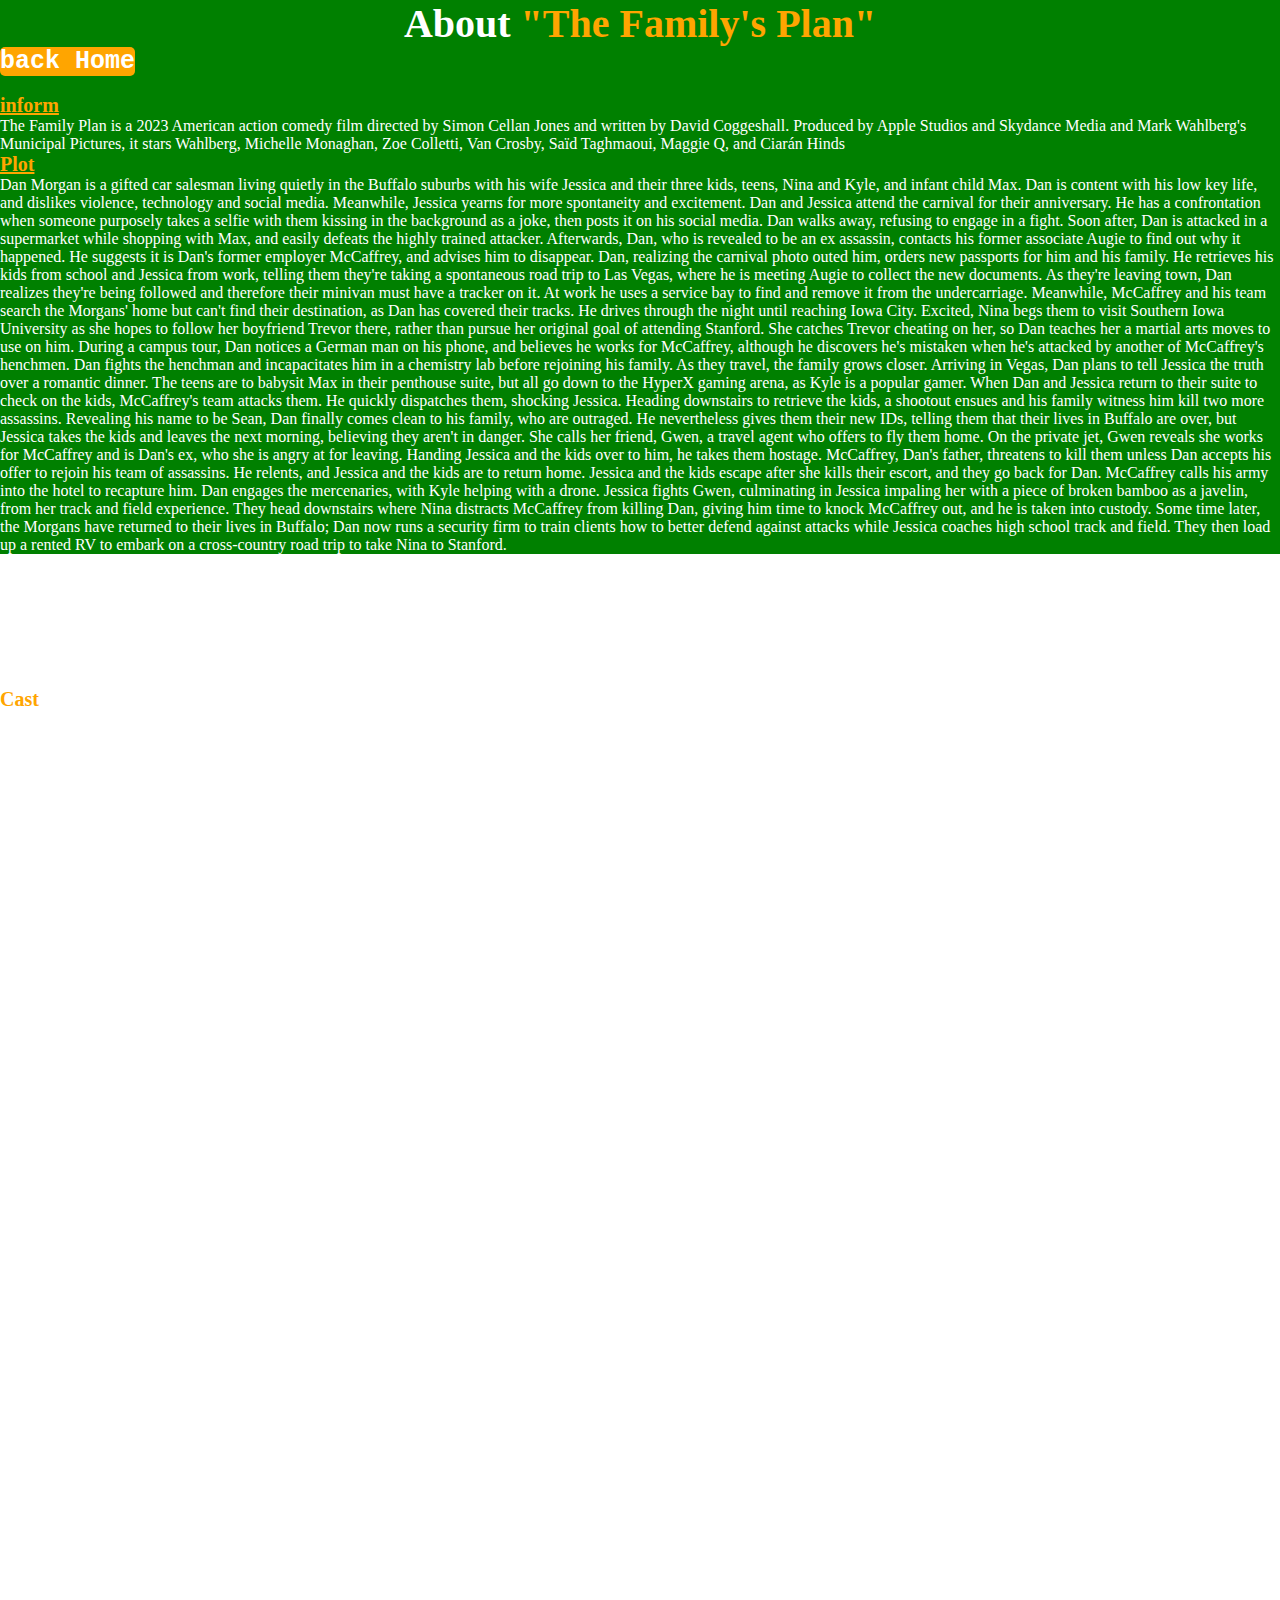
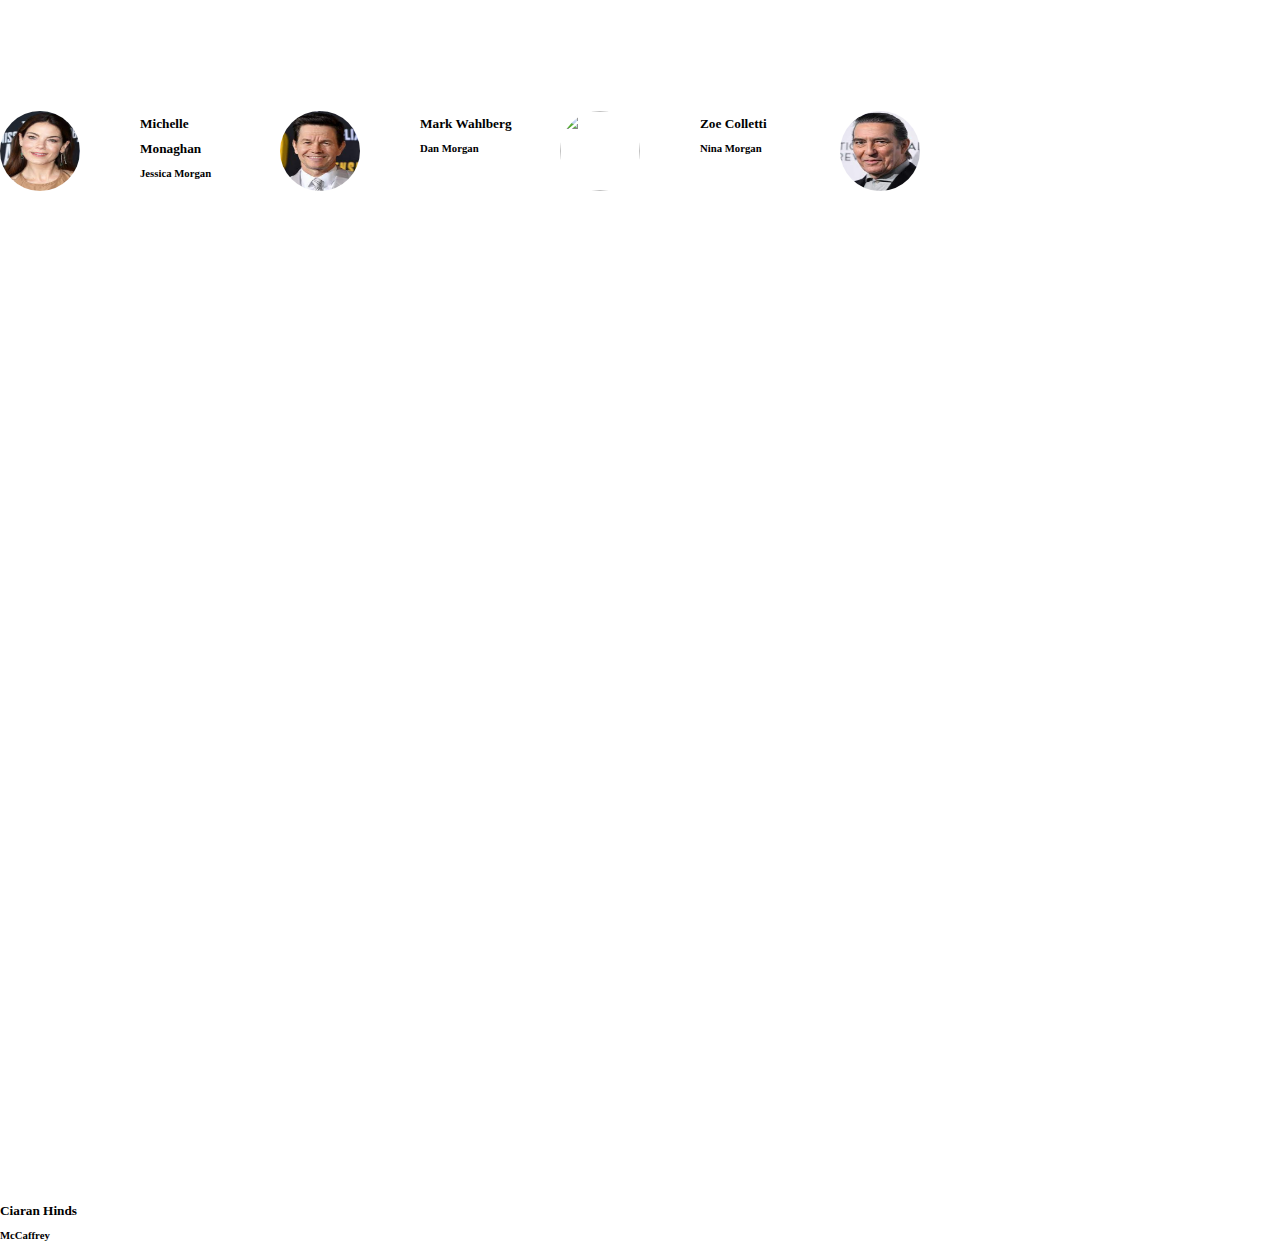
==== about.html @ d95799eb "movie ranking" ====
<!DOCTYPE html>
<html lang="en">
<head>
    <meta charset="UTF-8">
    <meta http-equiv="X-UA-Compatible" content="IE=edge">
    <meta name="viewport" content="width=device-width, initial-scale=1.0">
    <title>the family's plan</title>
    <link rel="stylesheet" href="css/about.css">
</head>
<body>
    <header>
        <h1> About <span>"The Family's Plan"</span></h1>
        <li><a href="index.html"> back Home</a></li>
        <img src="https://resizing.flixster.com/-XZAfHZM39UwaGJIFWKAE8fS0ak=/v3/t/assets/p26016828_k_h9_ab.jpg"
         alt="">
        <h3>inform</h3>
        <p>
            The Family Plan is a 2023 American action comedy film directed by Simon Cellan Jones and written by David Coggeshall. Produced by Apple Studios and Skydance Media and Mark Wahlberg's Municipal Pictures, it stars Wahlberg, Michelle Monaghan, Zoe Colletti, Van Crosby, Saïd Taghmaoui, Maggie Q, and Ciarán Hinds
        </p>
        <h3>Plot</h3>
        <P>
            Dan Morgan is a gifted car salesman living quietly in the Buffalo suburbs with his wife Jessica and their three kids, teens, Nina and Kyle, and infant child Max. Dan is content with his low key life, and dislikes violence, technology and social media. Meanwhile, Jessica yearns for more spontaneity and excitement.

Dan and Jessica attend the carnival for their anniversary. He has a confrontation when someone purposely takes a selfie with them kissing in the background as a joke, then posts it on his social media. Dan walks away, refusing to engage in a fight.

Soon after, Dan is attacked in a supermarket while shopping with Max, and easily defeats the highly trained attacker. Afterwards, Dan, who is revealed to be an ex assassin, contacts his former associate Augie to find out why it happened. He suggests it is Dan's former employer McCaffrey, and advises him to disappear.

Dan, realizing the carnival photo outed him, orders new passports for him and his family. He retrieves his kids from school and Jessica from work, telling them they're taking a spontaneous road trip to Las Vegas, where he is meeting Augie to collect the new documents.

As they're leaving town, Dan realizes they're being followed and therefore their minivan must have a tracker on it. At work he uses a service bay to find and remove it from the undercarriage.

Meanwhile, McCaffrey and his team search the Morgans' home but can't find their destination, as Dan has covered their tracks. He drives through the night until reaching Iowa City. Excited, Nina begs them to visit Southern Iowa University as she hopes to follow her boyfriend Trevor there, rather than pursue her original goal of attending Stanford. She catches Trevor cheating on her, so Dan teaches her a martial arts moves to use on him.

During a campus tour, Dan notices a German man on his phone, and believes he works for McCaffrey, although he discovers he's mistaken when he's attacked by another of McCaffrey's henchmen. Dan fights the henchman and incapacitates him in a chemistry lab before rejoining his family.

As they travel, the family grows closer. Arriving in Vegas, Dan plans to tell Jessica the truth over a romantic dinner. The teens are to babysit Max in their penthouse suite, but all go down to the HyperX gaming arena, as Kyle is a popular gamer.

When Dan and Jessica return to their suite to check on the kids, McCaffrey's team attacks them. He quickly dispatches them, shocking Jessica. Heading downstairs to retrieve the kids, a shootout ensues and his family witness him kill two more assassins.

Revealing his name to be Sean, Dan finally comes clean to his family, who are outraged. He nevertheless gives them their new IDs, telling them that their lives in Buffalo are over, but Jessica takes the kids and leaves the next morning, believing they aren't in danger. She calls her friend, Gwen, a travel agent who offers to fly them home.

On the private jet, Gwen reveals she works for McCaffrey and is Dan's ex, who she is angry at for leaving. Handing Jessica and the kids over to him, he takes them hostage. McCaffrey, Dan's father, threatens to kill them unless Dan accepts his offer to rejoin his team of assassins. He relents, and Jessica and the kids are to return home.

Jessica and the kids escape after she kills their escort, and they go back for Dan. McCaffrey calls his army into the hotel to recapture him. Dan engages the mercenaries, with Kyle helping with a drone. Jessica fights Gwen, culminating in Jessica impaling her with a piece of broken bamboo as a javelin, from her track and field experience. They head downstairs where Nina distracts McCaffrey from killing Dan, giving him time to knock McCaffrey out, and he is taken into custody.

Some time later, the Morgans have returned to their lives in Buffalo; Dan now runs a security firm to train clients how to better defend against attacks while Jessica coaches high school track and field. They then load up a rented RV to embark on a cross-country road trip to take Nina to Stanford.
        </P>
        

    </header>
    
</body>
<footer>
    <div class="row3">
        <h2>Cast</h2>
        <div class="ba1 ba">
            <div class="lb c1">
                <img src="[data-uri]"
                 alt="" width="80px" height="80px" style="border-radius: 50%;">
            </div>
            <div class="rb c1">
                <h5>Michelle Monaghan</h5>
                <h6> Jessica Morgan</h6>
            </div>
        </div>
        <div class="ba1 ba">
         <div class="lb c1">
             <img src="[data-uri]"
              alt="" width="80px" height="80px" style="border-radius: 50%;">
         </div>
         <div class="rb c1 ">
             <h5>Mark Wahlberg</h5>
             <h6> Dan Morgan</h6>
         </div>
     </div>
     <div class="ba1 ba">
         <div class="lb c1">
             <img src="https://encrypted-tbn0.gstatic.com/images?q=tbn:ANd9GcSFi9-7gwdTfh9qrcjixa2aYZK09LQi8KuCRA&usqp=CAU" 
             alt="" width="80px" height="80px" style="border-radius: 50%;">
         </div>
         <div class="rb c1">
             <h5>Zoe Colletti</h5>
             <h6> Nina Morgan</h6>
         </div>
     </div>
     <div class="ba1 ba">
         <div class="lb c1">
             <img src="[data-uri]" 
             alt="" width="80px" height="80px" style="border-radius: 50%;">
         </div>
         <div class="rb c1">
             <h5> Ciaran Hinds</h5>
             <h6> McCaffrey</h6>
         </div>
     </div>
    </div>
  </footer>
</html>
---- css/about.css ----
*{
    margin: 0;
    padding: 0;
    
}
header{
    background-color: green;
    
    
}
header h1{
    color: white;
    font-size:40px;
    text-align: center;
}
header h1 span{
    color: orange;
}
header li a{
    text-decoration: none;
    font-family: 'Courier New', Courier, monospace;
    font-size: 25px;
    color: white;
    background-color: orange;
    border-radius: 5px;
    font-weight: bold;
}
header h3{
    color: orange;
    font-size: 20px;
    text-decoration: underline;
}
header p{
    color:white;
}
.row3{
    position: absolute;
    top: 288px;
    height: 200px;
    width: 82%;
}
.row3 h2{
    color: orange;
    font-size: 20px;
    padding-top: 400px;
    padding-bottom:5zzzpx;
    align-items: center;
}
.row3 .col{
    width: 240px;
    display: flex;
    float: left;
    align-items: center;
    height: 120px;
    margin-right: 47px;
    
}
.row3 .c1{
    width: 100px;
    float: left;
    margin-right:40px;
    line-height: 25px;
    padding-top: 1000px;
    
    
    
}
.row3.col:last-child{
    margin: 5px;
}
.rb .c1 h5{
    color: orange;
    

}
.rb .c1 h6{
    color: orange;
}
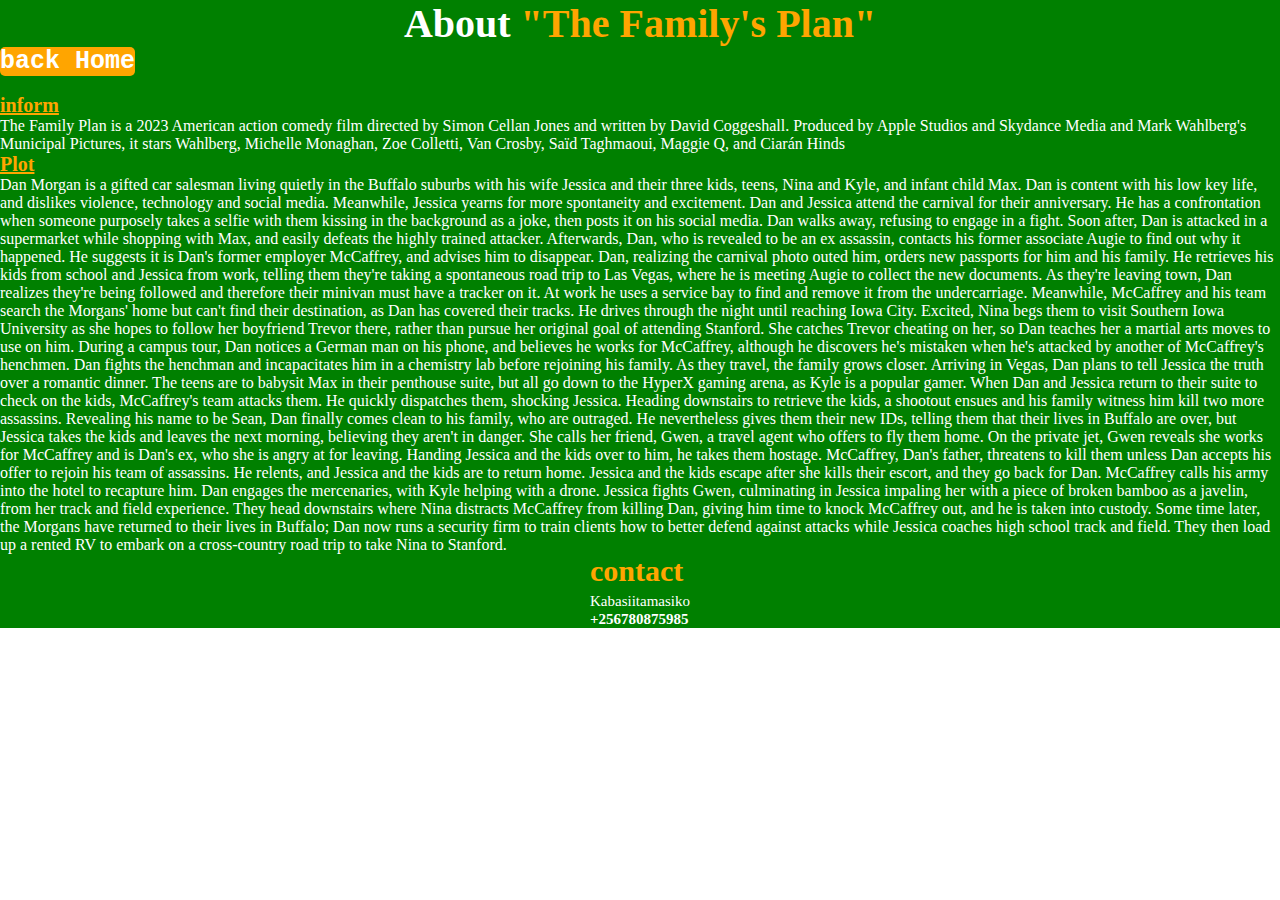
==== commit 36e91998: "movie ranking" ====
--- a/about.html
+++ b/about.html
@@ -51,48 +51,13 @@
     
 </body>
 <footer>
-    <div class="row3">
-        <h2>Cast</h2>
-        <div class="ba1 ba">
-            <div class="lb c1">
-                <img src="[data-uri]"
-                 alt="" width="80px" height="80px" style="border-radius: 50%;">
-            </div>
-            <div class="rb c1">
-                <h5>Michelle Monaghan</h5>
-                <h6> Jessica Morgan</h6>
-            </div>
+    <section class="contact">
+        <div>
+            <h1>contact</h1>
+          
+                <a href="">Kabasiitamasiko</a>
+                <h2>+256780875985</h2> 
         </div>
-        <div class="ba1 ba">
-         <div class="lb c1">
-             <img src="[data-uri]"
-              alt="" width="80px" height="80px" style="border-radius: 50%;">
-         </div>
-         <div class="rb c1 ">
-             <h5>Mark Wahlberg</h5>
-             <h6> Dan Morgan</h6>
-         </div>
-     </div>
-     <div class="ba1 ba">
-         <div class="lb c1">
-             <img src="https://encrypted-tbn0.gstatic.com/images?q=tbn:ANd9GcSFi9-7gwdTfh9qrcjixa2aYZK09LQi8KuCRA&usqp=CAU" 
-             alt="" width="80px" height="80px" style="border-radius: 50%;">
-         </div>
-         <div class="rb c1">
-             <h5>Zoe Colletti</h5>
-             <h6> Nina Morgan</h6>
-         </div>
-     </div>
-     <div class="ba1 ba">
-         <div class="lb c1">
-             <img src="[data-uri]" 
-             alt="" width="80px" height="80px" style="border-radius: 50%;">
-         </div>
-         <div class="rb c1">
-             <h5> Ciaran Hinds</h5>
-             <h6> McCaffrey</h6>
-         </div>
-     </div>
-    </div>
+    </section>
   </footer>
 </html>--- a/css/about.css
+++ b/css/about.css
@@ -33,47 +33,47 @@
 header p{
     color:white;
 }
-.row3{
-    position: absolute;
-    top: 288px;
-    height: 200px;
-    width: 82%;
+.contact h1{
+    font-weight: bold;
+    color: orange;
+    font-size: 30px;
+    font-family: "Lobster";
 }
-.row3 h2{
-    color: orange;
+.contact {
+    display: flex;
+    color: white;
     font-size: 20px;
-    padding-top: 400px;
-    padding-bottom:5zzzpx;
-    align-items: center;
+    background-color: green;
+    justify-content: center;
 }
-.row3 .col{
-    width: 240px;
-    display: flex;
-    float: left;
-    align-items: center;
-    height: 120px;
-    margin-right: 47px;
-    
+.contact  a{
+    color: white;
+    font-family:"monstrrat";
+    font-size: 15px;
+    text-decoration: none;
 }
-.row3 .c1{
-    width: 100px;
-    float: left;
-    margin-right:40px;
-    line-height: 25px;
-    padding-top: 1000px;
-    
-    
-    
+.contact   h2{
+    color: white;
+    font-family:"monstrrat";
+    font-size:15px;
+    text-decoration: none;
 }
-.row3.col:last-child{
-    margin: 5px;
-}
-.rb .c1 h5{
-    color: orange;
-    
+@media  screen and (max-width:800px){
+    header{
+        
+    }
+    header img{
+        height: 280px;
+    }
+    header h3{
+        font-size: 30px;
+       
+    }
+    header p{
+        font-size: 10px;
+        justify-content: space-between;
 
-}
-.rb .c1 h6{
-    color: orange;
+    }
+   
 }
 
